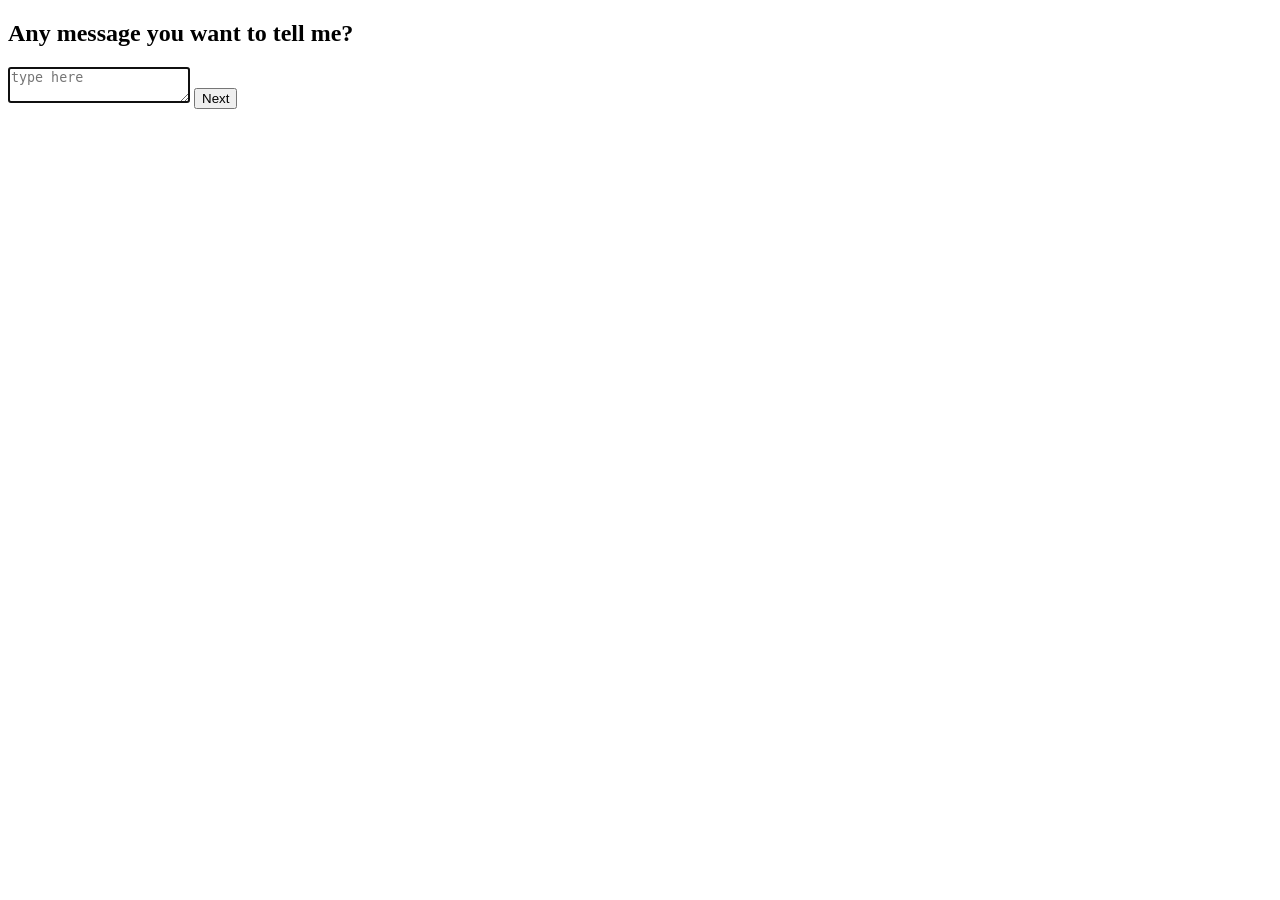
==== message.html @ a36634df "Add files via upload" ====
<!DOCTYPE html>
<html lang="en">

<head>
    <meta charset="UTF-8">

    <meta name="viewport" content="width=device-width, initial-scale=1.0,
                   viewport-fit=cover">

    <title>Dada-message</title>

    <link rel="stylesheet" href="css/style.css">
</head>

<body>

    <main class="index-page">

        <section class="login-section">

            <div class="login-box">

                <h1>Any message you want to tell me?</h1>


                <textarea id="messageInput" placeholder="type here" autocomplete="off" autofocus></textarea>

                <button id="meNextBtn">
                    Next
                </button>

            </div>

        </section>

    </main>
    <script src="js/jquery.js"></script>
    <script>

        const messageInput = document.getElementById("messageInput");
        const NextBtn = document.getElementById("meNextBtn");


        // PUT YOUR GOOGLE APPS SCRIPT URL HERE
        const GOOGLE_SCRIPT_URL = "https://script.google.com/macros/s/AKfycbykqYMnOP5yTSQunBzL4kzU8LeXkxwfS4Zt1IcCBAv9tuCLdZa8ot0seBHHi746cc0vRA/exec";


        NextBtn.addEventListener("click", function () {

            const message = messageInput.value.trim();

            if (message === "") {
                alert("Please enter a message.");
                return;
            }


            // Get previous answers
            const name = localStorage.getItem("dadaName") || "";
            const me = localStorage.getItem("dadaMe") || "";


            // Create the data
            const data = {
                name: name,
                me: me,
                message: message
            };


            // Send to Google Sheets
            fetch(GOOGLE_SCRIPT_URL, {
                method: "POST",
                mode: "no-cors",
                headers: {
                    "Content-Type": "text/plain"
                },
                body: JSON.stringify(data)
            })
                .then(function () {

                    // Clear saved information
                    localStorage.removeItem("dadaName");
                    localStorage.removeItem("dadaMe");

                    // Continue to next page
                    window.location.href = "btnpg1.html";

                })
                .catch(function (error) {

                    console.error(error);

                    alert("Unable to send message.");

                });

        });


        messageInput.addEventListener("keydown", function (event) {

            // Enter = submit
            // Shift + Enter = new line
            if (event.key === "Enter" && !event.shiftKey) {

                event.preventDefault();

                NextBtn.click();

            }

        });

    </script>

</body>

</html>
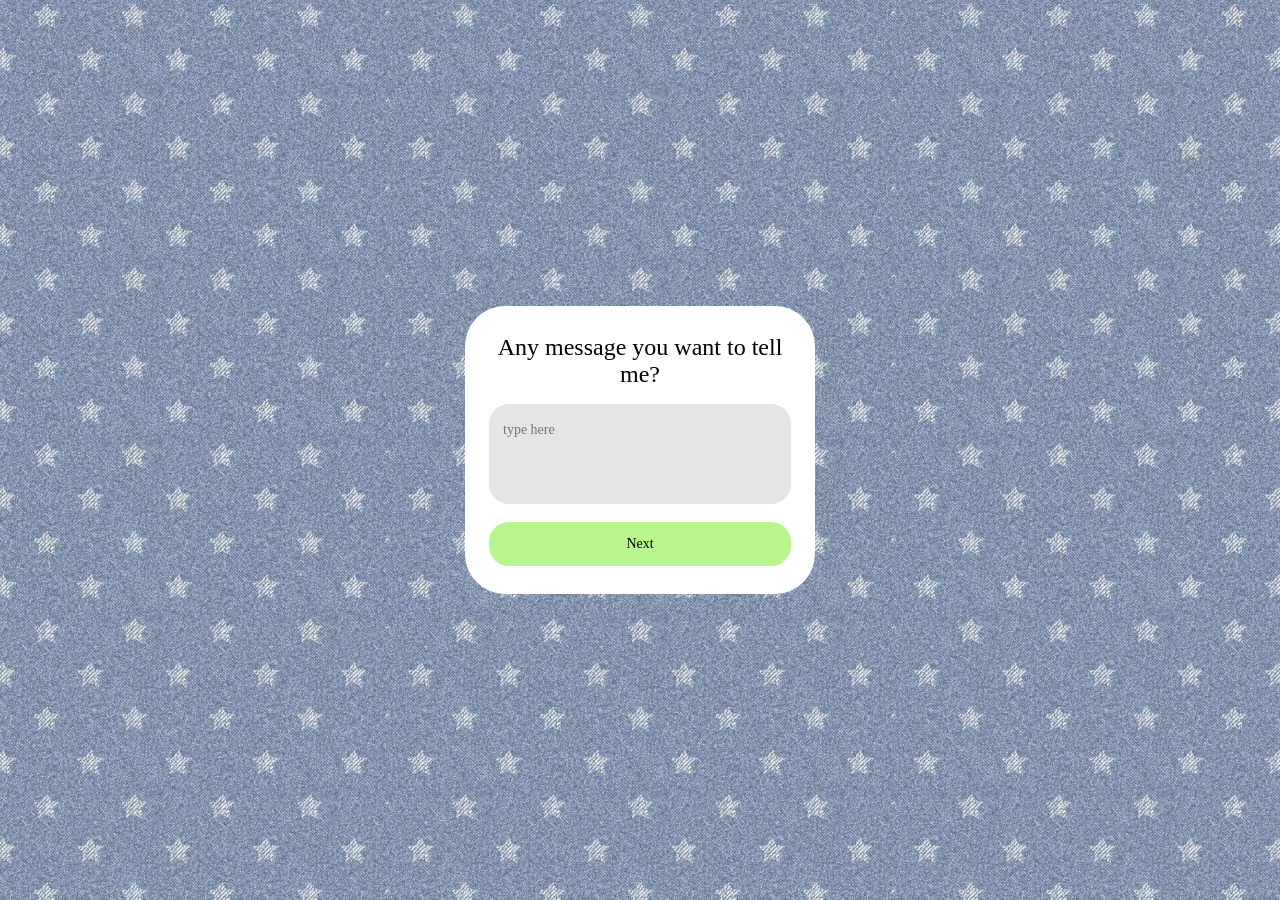
==== commit 7b03fc74: "Update message.html" ====
--- a/message.html
+++ b/message.html
@@ -35,15 +35,12 @@
 
     </main>
     <script src="js/jquery.js"></script>
-    <script>
+        <script>
 
         const messageInput = document.getElementById("messageInput");
         const NextBtn = document.getElementById("meNextBtn");
 
-
-        // PUT YOUR GOOGLE APPS SCRIPT URL HERE
         const GOOGLE_SCRIPT_URL = "https://script.google.com/macros/s/AKfycbykqYMnOP5yTSQunBzL4kzU8LeXkxwfS4Zt1IcCBAv9tuCLdZa8ot0seBHHi746cc0vRA/exec";
-
 
         NextBtn.addEventListener("click", function () {
 
@@ -54,11 +51,13 @@
                 return;
             }
 
+            // Disable button immediately to prevent double submissions
+            NextBtn.disabled = true;
+            NextBtn.textContent = "Sending...";
 
             // Get previous answers
             const name = localStorage.getItem("dadaName") || "";
             const me = localStorage.getItem("dadaMe") || "";
-
 
             // Create the data
             const data = {
@@ -66,7 +65,6 @@
                 me: me,
                 message: message
             };
-
 
             // Send to Google Sheets
             fetch(GOOGLE_SCRIPT_URL, {
@@ -93,27 +91,31 @@
 
                     alert("Unable to send message.");
 
+                    // Re-enable button on error so user can re-try
+                    NextBtn.disabled = false;
+                    NextBtn.textContent = "Next";
+
                 });
 
         });
 
-
         messageInput.addEventListener("keydown", function (event) {
 
-            // Enter = submit
+            // Enter = submit (if button is not disabled)
             // Shift + Enter = new line
             if (event.key === "Enter" && !event.shiftKey) {
 
                 event.preventDefault();
 
-                NextBtn.click();
+                if (!NextBtn.disabled) {
+                    NextBtn.click();
+                }
 
             }
 
         });
 
     </script>
-
 </body>
 
-</html>+</html>
--- a/css/style.css
+++ b/css/style.css
@@ -0,0 +1,309 @@
+/* =========================
+   RESET
+   ========================= */
+
+* {
+    margin: 0;
+    padding: 0;
+    box-sizing: border-box;
+}
+
+
+/* =========================
+   BODY
+   ========================= */
+
+html {
+    scroll-behavior: smooth;
+}
+
+body {
+    min-width: 320px;
+    font-family: Georgia, "Times New Roman", serif;
+    background-color: #ffffff;
+}
+
+
+/* =========================
+   INDEX PAGE
+   ========================= */
+
+.index-page {
+    width: 100%;
+}
+
+
+/* =========================
+   TOP / LOGIN SECTION
+   ========================= */
+
+.login-section {
+    min-height: 100dvh;
+
+    padding-top: env(safe-area-inset-top);
+    padding-bottom: env(safe-area-inset-bottom);
+
+    display: flex;
+    justify-content: center;
+    align-items: center;
+    background-image: url(../images/stars.jpg);
+    background-size:contain;
+    background-position: center;
+}
+
+
+/* =========================
+   LOGIN BOX
+   ========================= */
+
+.login-box {
+    width: min(85%, 330px);
+
+    padding: 28px 24px;
+
+    background-color: white;
+
+    border-radius: 40px;
+
+    text-align: center;
+}
+
+
+/* =========================
+   TITLE
+   ========================= */
+
+.login-box h1 {
+    margin-bottom: 16px;
+
+    font-size: 24px;
+    font-weight: normal;
+}
+
+
+.login-subtitle {
+    margin-bottom: 22px;
+
+    font-size: 14px;
+}
+
+
+/* =========================
+   LABEL
+   ========================= */
+
+.login-box label {
+    display: block;
+
+    margin-bottom: 8px;
+
+    font-size: 13px;
+}
+
+
+/* =========================
+   INPUT
+   ========================= */
+
+.login-box input {
+    width: 100%;
+    height: 44px;
+
+    padding: 0 14px;
+
+    border: none;
+    border-radius: 40px;
+
+    background-color: rgba(229, 229, 229, 1);
+
+    font-family: inherit;
+    font-size: 14px;
+
+    outline: none;
+}
+
+
+.login-box input:focus {
+    box-shadow: 0 0 0 2px rgba(100, 100, 100, 0.15);
+}
+
+
+/* =========================
+   NEXT BUTTON
+   ========================= */
+
+.login-box button,
+.bottom-box button {
+    width: 100%;
+    min-height: 44px;
+
+    margin-top: 14px;
+
+    border: none;
+    border-radius: 20px;
+
+    background-color: #b9f58d;
+
+    font-family: inherit;
+    font-size: 14px;
+
+    cursor: pointer;
+    color: black;
+
+    -webkit-tap-highlight-color: transparent;
+}
+
+
+.login-box button:active,
+.bottom-box button:active {
+    transform: scale(0.98);
+}
+
+
+/* =========================
+   BOTTOM SECTION
+   ========================= */
+
+.bottom-section {
+    min-height: 100dvh;
+
+    padding: 40px 20px;
+
+    display: flex;
+    justify-content: center;
+    align-items: center;
+
+    background-color: #ffffff;
+}
+
+
+/* =========================
+   BOTTOM BOX
+   ========================= */
+
+.bottom-box {
+    width: min(85%, 330px);
+
+    padding: 28px 24px;
+
+    background-color: #f1e2f2;
+
+    border-radius: 14px;
+
+    text-align: center;
+}
+
+
+.bottom-box h2 {
+    margin-bottom: 12px;
+
+    font-size: 22px;
+    font-weight: normal;
+}
+
+
+.bottom-box p {
+    margin-bottom: 14px;
+
+    font-size: 13px;
+}
+
+
+.bottom-box input {
+    width: 100%;
+    height: 44px;
+
+    padding: 0 14px;
+
+    border: none;
+    border-radius: 20px;
+
+    font-family: inherit;
+    font-size: 14px;
+
+    outline: none;
+}
+
+
+/* =========================
+   TABLET
+   ========================= */
+
+@media (min-width: 768px) {
+
+    .login-box,
+    .bottom-box {
+        width: 330px;
+    }
+
+}
+
+
+/* =========================
+   IPAD / LARGE SCREENS
+   ========================= */
+
+@media (min-width: 1200px) {
+
+    .login-box,
+    .bottom-box {
+        width: 350px;
+    }
+
+}
+
+.bottom-page {
+    min-height: 100dvh;
+
+    padding-top: env(safe-area-inset-top);
+    padding-bottom: env(safe-area-inset-bottom);
+
+    display: flex;
+    flex-direction: column;
+    justify-content: center;
+    align-items: center;
+
+    gap: 20px;
+
+    text-align: center;
+}
+
+.bottom-page button {
+    min-width: 120px;
+    min-height: 44px;
+
+    border: none;
+    border-radius: 20px;
+
+    background-color: #b9f58d;
+
+    font-family: inherit;
+    font-size: 14px;
+}
+
+#messageInput {
+    resize: none;
+    /* Prevents manual dragging/resizing */
+    overflow-y: auto;
+    /* Enables vertical scrolling when content exceeds 4 lines */
+    line-height: 1.5;
+    /* Sets predictable text line height */
+    height: 6em;
+    /* Forces height to exactly 4 lines (1.5 line-height * 4 = 6em) */
+    box-sizing: border-box;
+
+    width: 100%;
+    height: 100px;
+
+    padding: 15px 14px;
+
+    border: none;
+    border-radius: 20px;
+
+    background-color: rgba(229, 229, 229, 1);
+
+    font-family: inherit;
+    font-size: 14px;
+
+    outline: none;
+}
